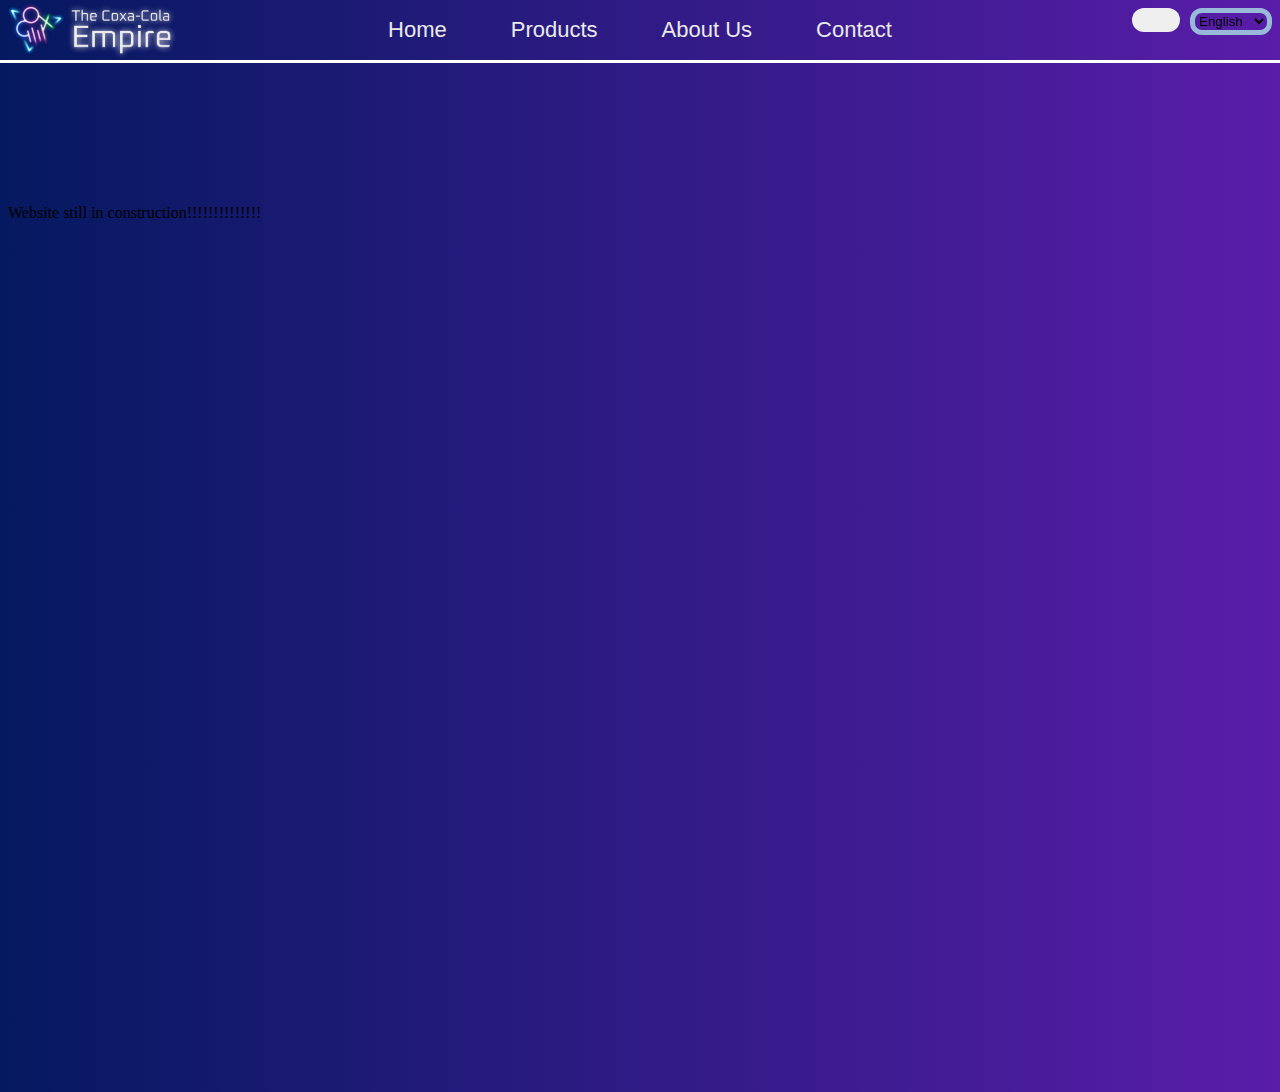
==== index.html @ 532d85e3 "newsave" ====
﻿<!DOCTYPE html>

<html lang="en" xmlns="http://www.w3.org/1999/xhtml">
<head>
    <meta charset="utf-8">
    <title>Coxa-Cola Official Website</title>
    <link rel="icon" href="favicon-32x32.png">
    <link rel="stylesheet" href="StyleSheet1.css">
</head>

<body id="bg" class="dark-mode-bg">
    <!--beginning of navigation bar-->
    <div>
        <ul id="ul-navbar" class="dark-mode-bg">
            <li><a class="light-color" href="">Home</a></li>
            <li><a class="light-color" href="">Products</a></li>
            <li><a class="light-color" href="">About Us</a></li>
            <li><a class="light-color" href="">Contact</a></li>
        </ul>
        <hr id="navbar-line">
        <div>
            <img src="NeonCoxaCola.png" alt="image of logo" id="logo-img">
            <img src="logotext.png" alt="text" id="logo-text">
        </div>
        <button id="change-mode-button"></button>
        <select id="language-switcher" name="English">
            <option value="EN">English</option>
            <option value="RO">Rom&#226n&#259</option>
            <option value="FR">Fran&#231ais</option>
            <option value="DE">Deutsch</option>
        </select>
    </div>
    <!--end of navigation bar-->
    <br><br><br><br><br><br><br><br><br><br><p>Website still in construction!!!!!!!!!!!!!!</p><br><br><br><br><br><br><br><br><br><br><br><br><br><br><br><br><br><br><br><br><br><br><br><br><br><br><br><br><br><br><br><br><br><br><br><br><br><br><br><br><br><br><br><br><br><br><br>
    <script src="Script1.js"></script>
</body>
</html>
---- StyleSheet1.css ----
﻿.dark-mode-bg {
    background: linear-gradient(to right,#051960,#591da9);
}
.light-mode-bg {
    background: linear-gradient(to right,#da98ed,#99b9d8);
}

.light-color {
    color: #eaeaea;
}
.dark-color {
    color: #1e1e1e;
}

#ul-navbar {
    list-style-type: none;
    position: fixed;
    top: 0;
    left: 0;
    margin: 0px;
    border: none;
    padding: 0px;
    width: 100%;
    text-align: center;
}
#ul-navbar li {
    display: inline-block;
    padding: 17px 30px;
    text-align: center;
    border-bottom: solid 0px;
    border-color: #591da9;
    cursor: pointer;
    transition: all ease-in 0.15s;
}
#ul-navbar li:hover {
    border-bottom: solid 4px;
    background: #1e1e1e26;
    padding: 14px 30px;
    border-color: #591da9;
    transition: all ease-out 0.1s;
}
#ul-navbar li a {
    font-family:Arial, Helvetica, sans-serif;
    text-decoration: none;
    font-size: 22px;
}
#logo-img {
    position: fixed;
    top: -2px;
    left: 1px;
    height: 60px;
    width: auto;
    padding: 0;
    margin: 0;
}
#logo-text {
    position: fixed;
    top: 0px;
    left: 68px;
    height: 60px;
    width: auto;
}
#navbar-line {
    position: fixed;
    top: 60px;
    left: 0px;
    right: 0px;
    height: 2.5px;
    background: #FFFFFF;
    border: none;
    margin: 0px;
    padding: 0px;
    transition: all ease 0.3s;
}
#navbar-line:hover {
    box-shadow: 0px 0px 12px 0px #FFFFFF;
    cursor: pointer;
    transition:all ease 0.3s;
}

#change-mode-button {
    position:fixed;
    top: 8px;
    right: 100px;
    height: 24px;
    width: 48px;
    border-radius: 12px;
    border: none;
}

#language-switcher {
    position:fixed;
    top: 8px;
    right: 8px;
}

select {
    background: none;
    border: solid 5px;
    border-radius: 12px;
    border-color: #99b9d8;
}

option {
    background: #4d8ccb;
}
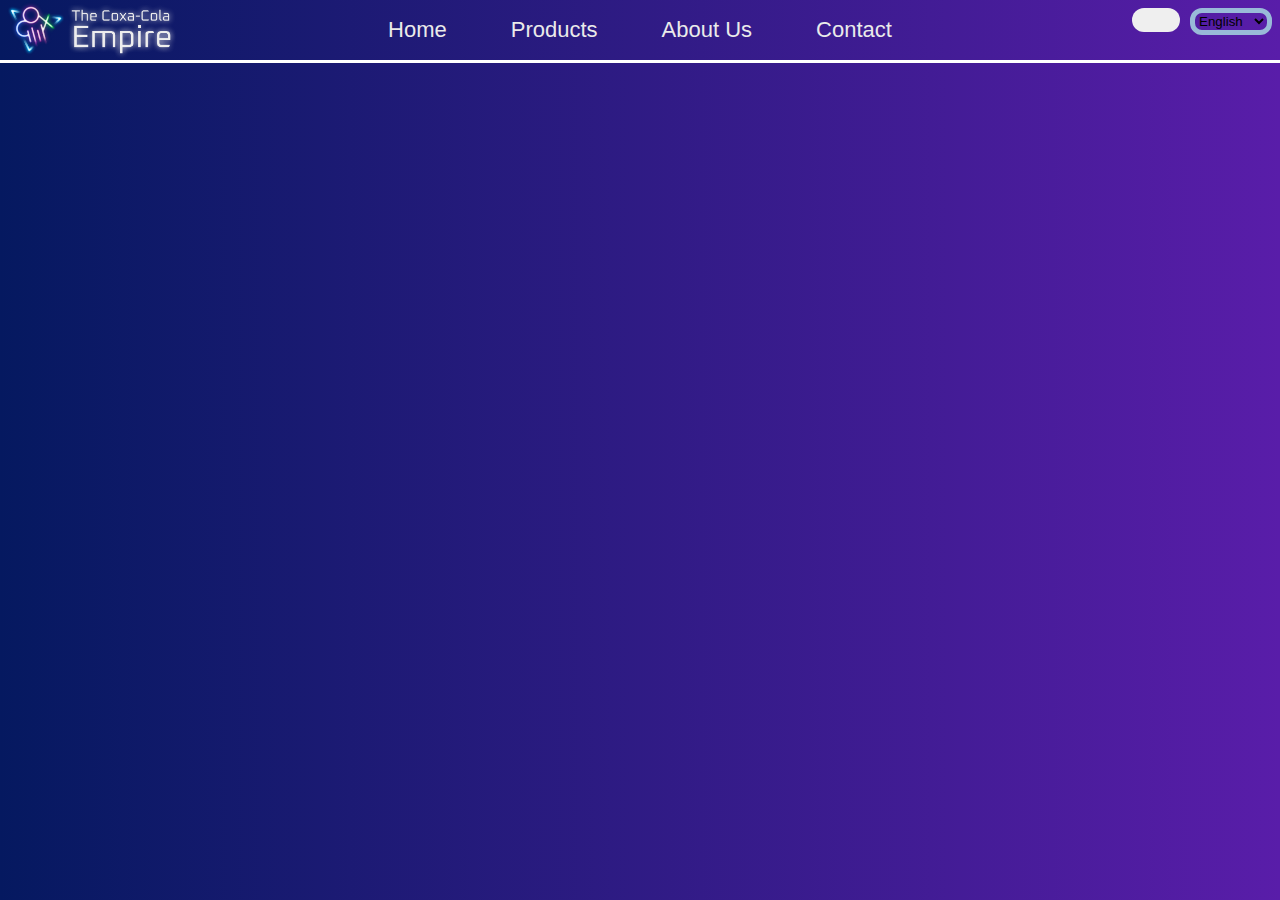
==== commit 17b687df: "." ====
--- a/index.html
+++ b/index.html
@@ -31,7 +31,7 @@
         </select>
     </div>
     <!--end of navigation bar-->
-    <br><br><br><br><br><br><br><br><br><br><p>Website still in construction!!!!!!!!!!!!!!</p><br><br><br><br><br><br><br><br><br><br><br><br><br><br><br><br><br><br><br><br><br><br><br><br><br><br><br><br><br><br><br><br><br><br><br><br><br><br><br><br><br><br><br><br><br><br><br>
+
     <script src="Script1.js"></script>
 </body>
 </html>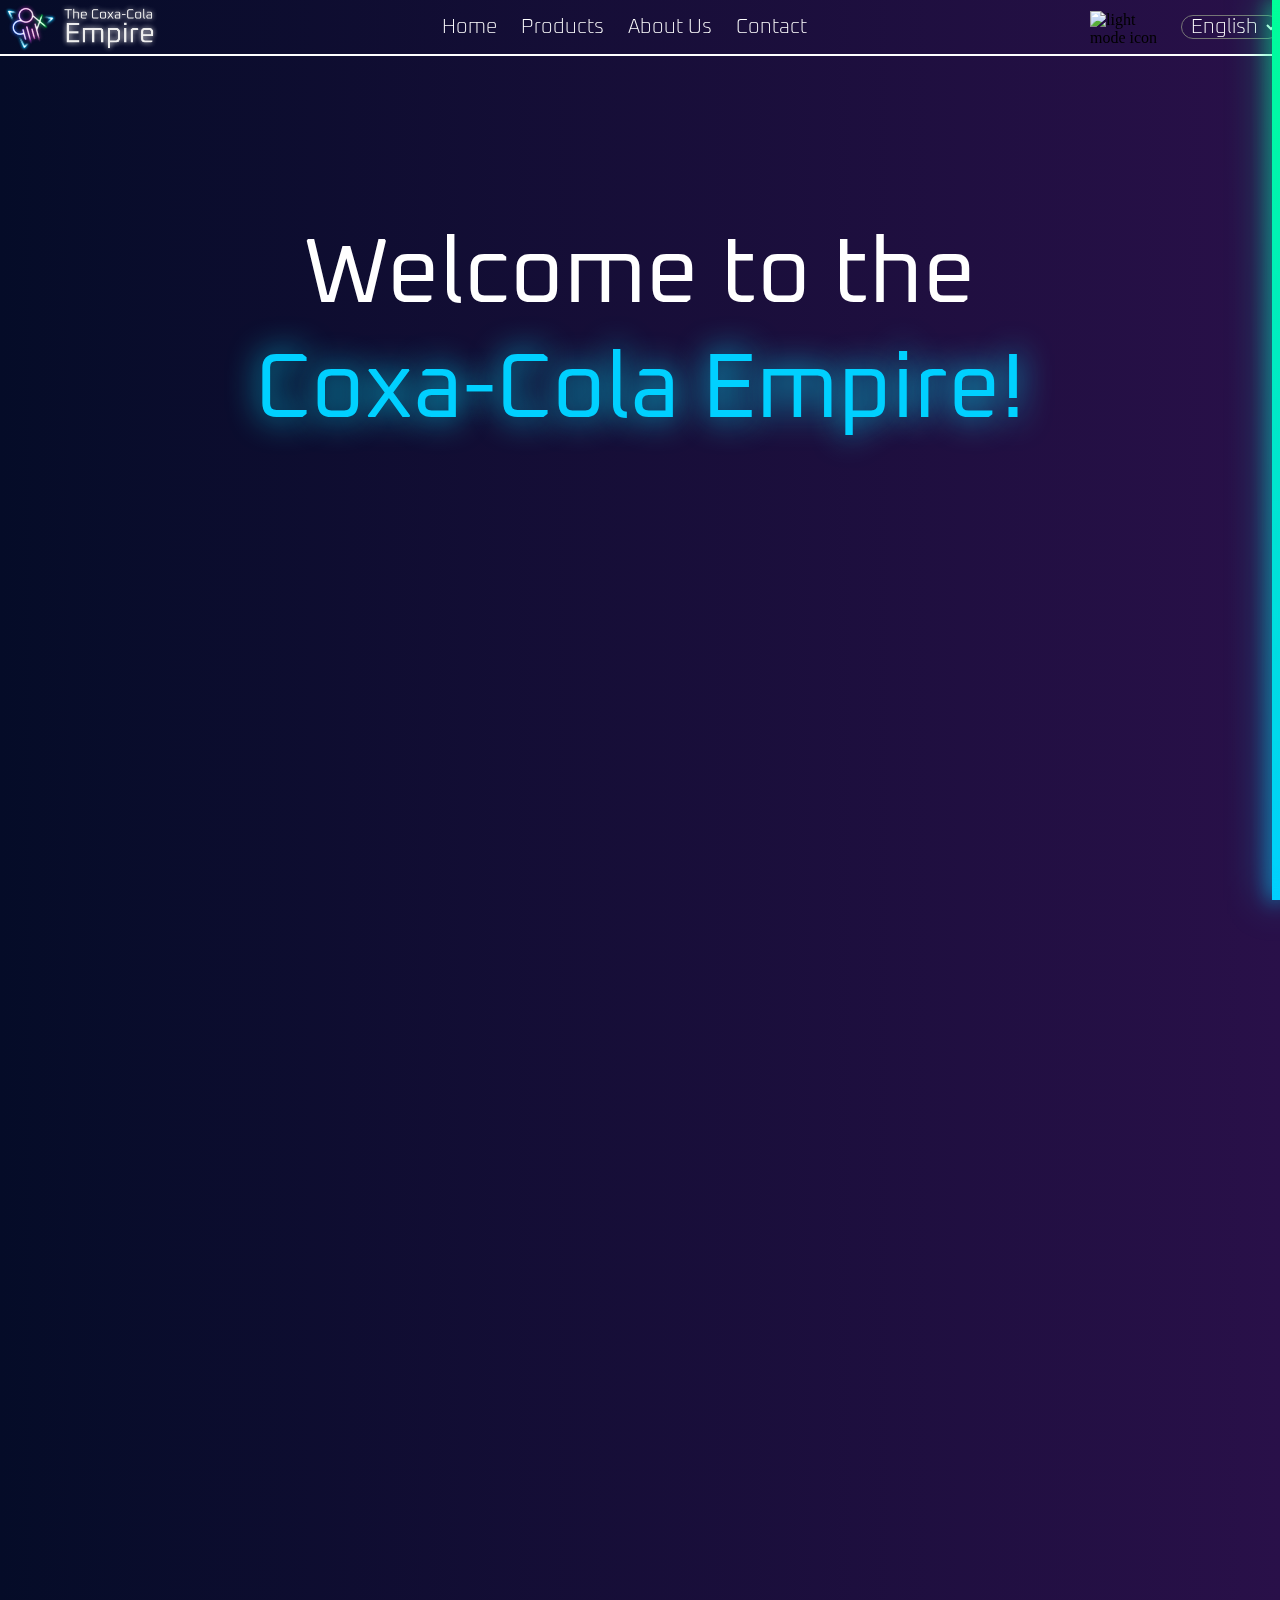
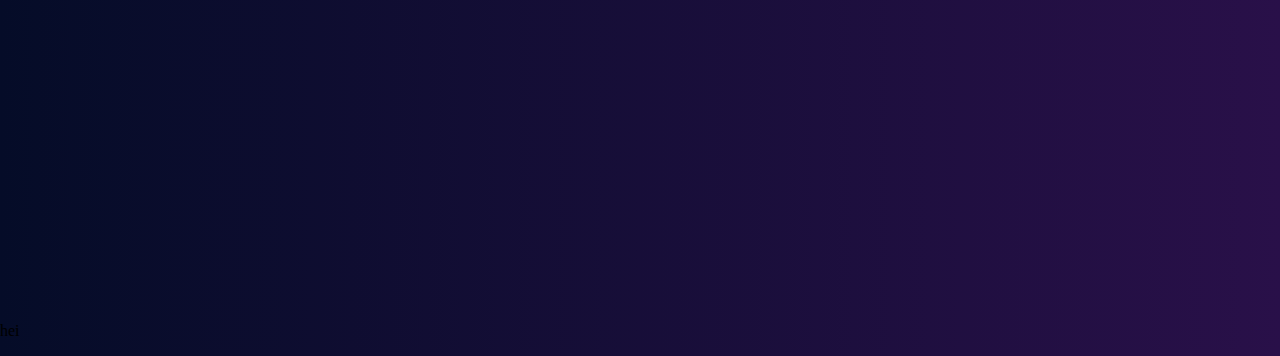
==== commit 96fa6705: "." ====
--- a/index.html
+++ b/index.html
@@ -1,37 +1,51 @@
-﻿<!DOCTYPE html>
-
-<html lang="en" xmlns="http://www.w3.org/1999/xhtml">
+<!DOCTYPE html>
+<html lang="en">
 <head>
-    <meta charset="utf-8">
+    <meta charset="UTF-8">
+    <meta http-equiv="X-UA-Compatible" content="IE=edge">
+    <meta name="viewport" content="width=device-width, initial-scale=1.0">
     <title>Coxa-Cola Official Website</title>
     <link rel="icon" href="favicon-32x32.png">
-    <link rel="stylesheet" href="StyleSheet1.css">
+    <link rel="stylesheet" href="index.css">
 </head>
-
-<body id="bg" class="dark-mode-bg">
-    <!--beginning of navigation bar-->
-    <div>
-        <ul id="ul-navbar" class="dark-mode-bg">
-            <li><a class="light-color" href="">Home</a></li>
-            <li><a class="light-color" href="">Products</a></li>
-            <li><a class="light-color" href="">About Us</a></li>
-            <li><a class="light-color" href="">Contact</a></li>
-        </ul>
-        <hr id="navbar-line">
-        <div>
-            <img src="NeonCoxaCola.png" alt="image of logo" id="logo-img">
-            <img src="logotext.png" alt="text" id="logo-text">
+<body>
+    <!--Horizontal navigation bar-->
+    <header class="navbar">
+        <div style="height: 54px; width: 156px; padding-left: 3px;">
+            <img src="NeonCoxaCola.png" alt="image of logo" style="width: 54px; position: relative;">
+            <img src="logotext.png" alt="text" style="height: 54px; position: relative;">
         </div>
-        <button id="change-mode-button"></button>
-        <select id="language-switcher" name="English">
-            <option value="EN">English</option>
-            <option value="RO">Rom&#226n&#259</option>
-            <option value="FR">Fran&#231ais</option>
-            <option value="DE">Deutsch</option>
-        </select>
-    </div>
-    <!--end of navigation bar-->
-
-    <script src="Script1.js"></script>
+        <div style="height: 54px;">
+            <ul style="padding-left: 0px; vertical-align: middle; margin: 0px;">
+                <li><a href="#">Home</a></li>
+                <li><a href="#">Products</a></li>
+                <li><a href="#">About Us</a></li>
+                <li><a href="#">Contact</a></li>
+            </ul>
+        </div>
+        <div style="width: 190px; height: 54px; display: flex; flex-direction: row; align-items: center; justify-content: flex-start;">
+            <img src="Other_files/light_mode.png" alt="light mode icon" height="32px">
+            <div style="width: 16px; height: 54px;"></div>
+            <select class="select-dropdown" name="English">
+                <option value="EN">English</option>
+                <option value="FR">Fran&#231ais</option>
+                <option value="DE">Deutsch</option>
+                <option value="RO">Rom&#226n&#259</option>
+                <option value="HU">Magyar</option>
+            </select>
+        </div>
+    </header>
+    <hr style="position: sticky; top: 54px;">
+    <!--Custom Scrollbar-->
+    <div id="ScrollPath"></div>
+    <div id="ProgressBar"></div>
+    <!--Content-->
+    <br><br><br><br><br><br><br><br><br>
+    <h1 class="h1-text-center-white">Welcome to the</h1>
+    <h1 class="h1-text-center-hue-change">Coxa-Cola Empire!</h1>
+    <br><br><br><br><br><br><br><br><br><br><br><br><br><br><br><br><br><br><br><br><br><br><br><br><br><br><br>
+    <br><br><br><br><br><br><br><br><br><br><br><br><br><br><br><br><br><br><br><br><br><br><br><br><br><br><br>
+    <br><br><br><br><br><br><br><br><br><br><br><br><br><br><br><br><br><br><br><br><br><br><br><br><br><br><br><p>hei</p>
+    <script src="index.js"></script>
 </body>
 </html>--- a/index.css
+++ b/index.css
@@ -0,0 +1,158 @@
+@import url('https://fonts.googleapis.com/css2?family=Oxanium:wght@200;300;400;500;600&display=swap');
+
+body {
+    background: linear-gradient(to right,#050c28,#291049);
+    margin: 0px;
+}
+/*remove standard scrollbar*/
+::-webkit-scrollbar {
+    width: 0px;
+}
+/*add custom scrollbar*/
+#ScrollPath {
+    position: fixed;
+    top: 0px;
+    right: 0px;
+    width: 8px;
+    height: 100%;
+    background: #493464;
+    z-index: 99;
+}
+#ProgressBar {
+    position: fixed;
+    top: 0px;
+    right: 0px;
+    width: 8px;
+    height: 100%;
+    background: linear-gradient(to top, #00d0ff, #00ff99);
+    animation: scrollbarAnimation 4s linear infinite;
+    z-index: 100;
+}
+/*scrollbar glowing effect*/
+#ProgressBar::before {
+    content: '';
+    position: absolute;
+    top: 0px;
+    left: 0px;
+    width: 100%;
+    height: 100%;
+    background: linear-gradient(to top, #00d0ff, #00ff99);
+    filter: blur(10px);
+}
+#ProgressBar::after {
+    content: '';
+    position: absolute;
+    top: 0px;
+    left: 0px;
+    width: 100%;
+    height: 100%;
+    background: linear-gradient(to top, #00d0ff, #00ff99);
+    filter: blur(20px);
+}
+/*scrollbar color animation*/
+@keyframes scrollbarAnimation{
+    0%,100% {
+        filter: hue-rotate(0deg);
+    }
+    50% {
+        filter: hue-rotate(120deg);
+    }
+}
+
+/*navigation bar*/
+.navbar {
+    background: linear-gradient(to right,#050c28,#291049);
+    display: flex;
+    flex-direction: row;
+    justify-content: space-between;
+    align-items: center;
+    margin: 0px;
+    border: none;
+    position: sticky;
+    top: 0px;
+    z-index: 30;
+}
+.navbar li {
+    display: inline-block;
+    text-decoration: none;
+    padding: 15px 10px;
+    transition: all ease-out 0.2s;
+}
+.navbar li:hover {
+    background-color: rgba(255,255,255,0.05);
+    border-bottom: solid 4px;
+    border-color: #00d0ff;
+    padding-bottom: 11px;
+    transition: all ease-out 0.2s;
+    cursor: pointer;
+}
+.navbar a {
+    text-decoration: none;
+    font-family: "Oxanium", sans-serif;
+    font-size: 20px;
+    font-weight: 200;
+    color: #fff;
+}
+.navbar a:active {
+    color: #ddd;
+}
+
+hr {
+    margin: 0px;
+    border: 0px;
+    background-color: rgb(255, 255, 255);
+    height: 2px;
+    width: 100%;
+}
+/*Select Dropdown*/
+.select-dropdown {
+    font-family: "Oxanium", sans-serif;
+    font-weight: 100;
+    font-size: 20px;
+    text-align: center; 
+    color: #fff;
+    background: none;
+    border-radius: 12px;
+}
+.select-dropdown option {
+    font-family: "Oxanium", sans-serif;
+    font-weight: 100;
+    font-size: 20px;
+    text-align: center; 
+    color: #fff;
+    background: #1e1e1e;
+}
+.select-dropdown option:hover {
+    background: #121212;
+}
+
+/*Text Effects*/
+.h1-text-center-white {
+    font-family: "Oxanium", sans-serif;
+    font-weight: 400;
+    font-size: 92px;
+    text-align: center; 
+    color: #fff;
+    margin: 0px;
+}
+
+.h1-text-center-hue-change{
+    font-family: "Oxanium", sans-serif;
+    font-weight: 400;
+    font-size: 92px;
+    text-align: center; 
+    color: #00d0ff;
+    margin: 0px;
+    text-shadow: 0px 0px 32px #00e5ff;
+    animation: textHueChangeAnimation 4s linear infinite;
+    z-index: 1;
+}
+
+@keyframes textHueChangeAnimation{
+    0%,100% {
+        filter: hue-rotate(0deg);
+    }
+    50% {
+        filter: hue-rotate(120deg);
+    }
+}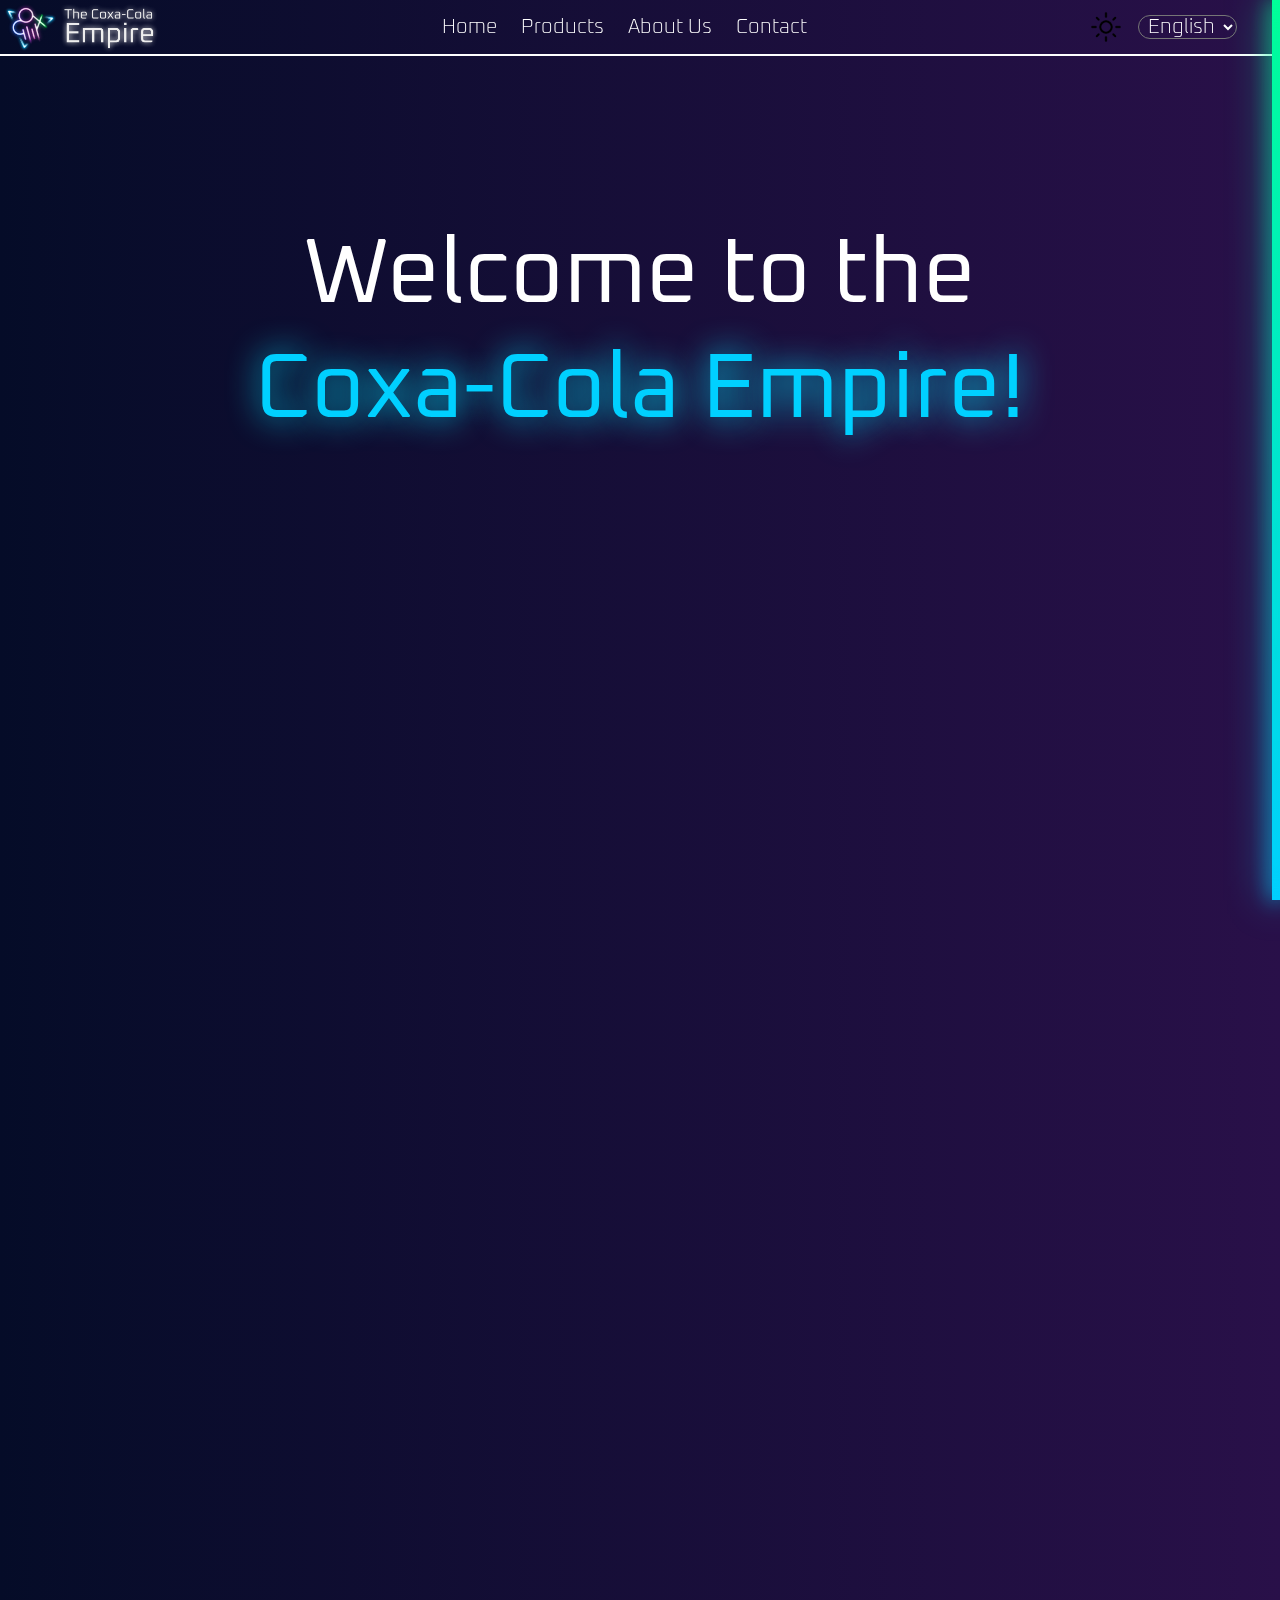
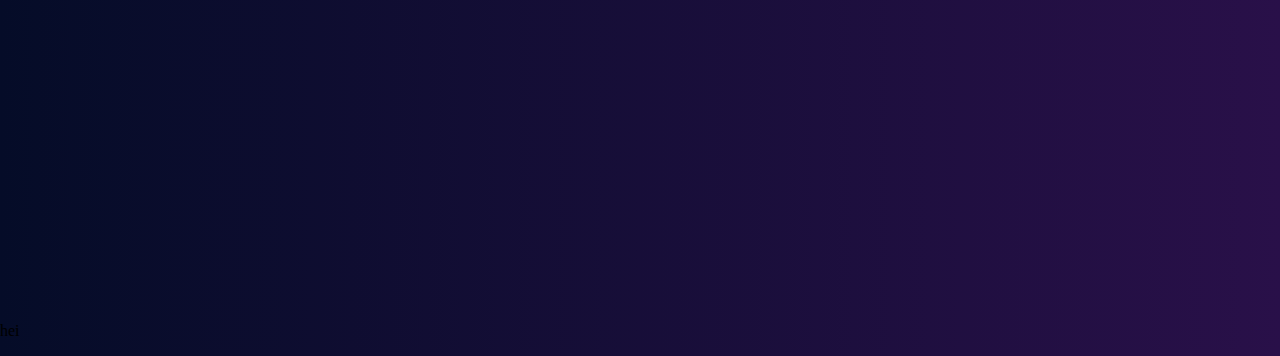
==== commit fe43fab9: "." ====
--- a/index.html
+++ b/index.html
@@ -24,7 +24,7 @@
             </ul>
         </div>
         <div style="width: 190px; height: 54px; display: flex; flex-direction: row; align-items: center; justify-content: flex-start;">
-            <img src="Other_files/light_mode.png" alt="light mode icon" height="32px">
+            <img src="light_mode.png" alt="light mode icon" height="32px">
             <div style="width: 16px; height: 54px;"></div>
             <select class="select-dropdown" name="English">
                 <option value="EN">English</option>
